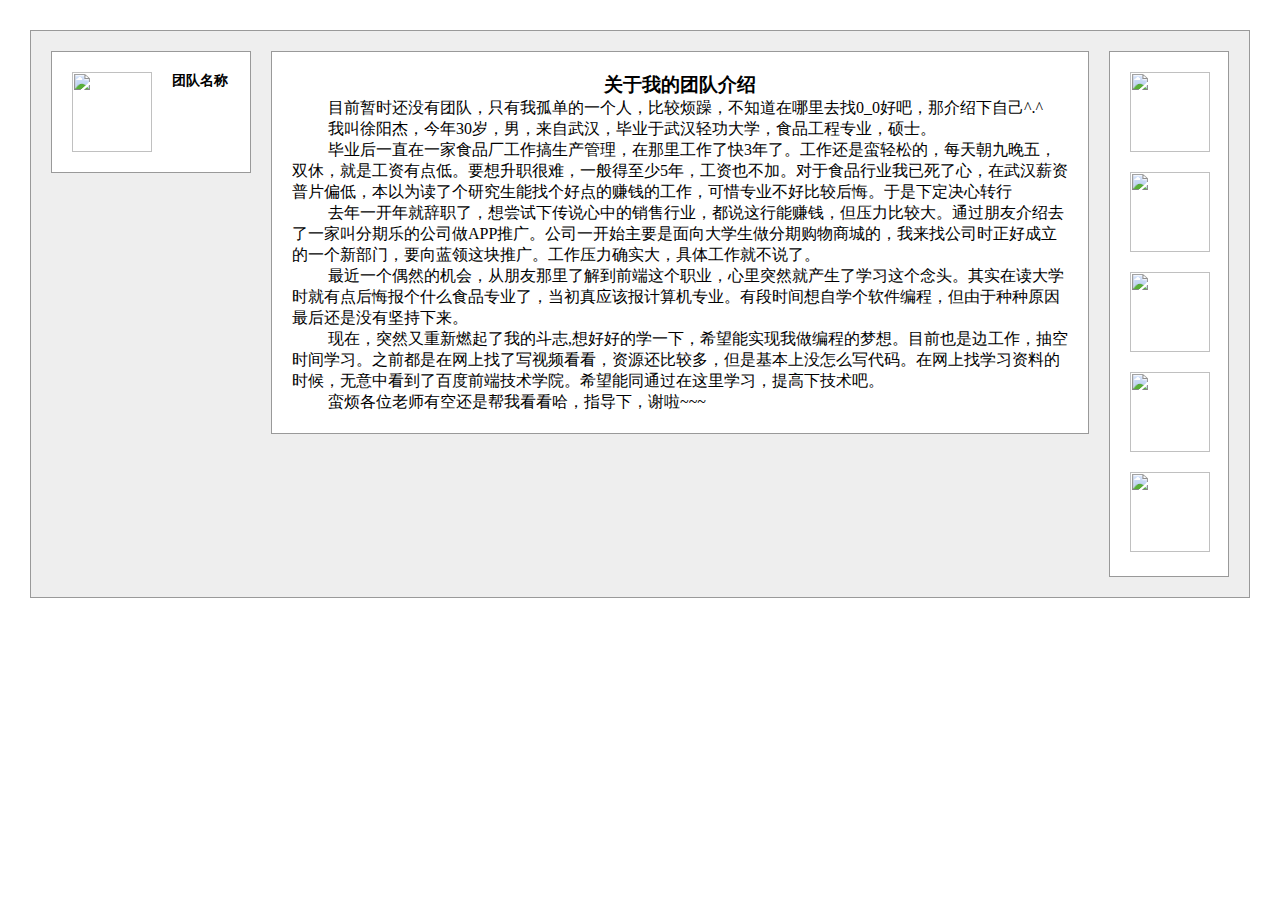
==== task1/task1-3-三栏布局/index.html @ e94ead18 "三栏布局" ====
<!DOCTYPE html>
<html>
<head lang="en">
    <meta charset="UTF-8">
    <title>三栏布局</title>
    <style>
        *{
            box-sizing: border-box;
            margin: 0;
            padding: 0;
        }
        
        .clearfix:after{
            content: "";
            display: block;
            clear: both;
        }
        #content{
            margin: 30px;
            padding: 20px;
            background: #eee;
            border:1px solid #999;
        }
        .menu{
            width: 200px;;
            padding: 20px;
            float: left;
            border: 1px solid #999;
            background: #fff;
        }
        .menu .team-img{
            width: 80px;
            height: 80px;
            float: left;
        }
        .menu h3{
            float: left;
            margin-left: 20px;
            font-size: 14px;
        }
        .aside{
            float: right;
            width: 120px;
            border: 1px solid #999;
            background: #fff;
            padding: 20px;
        }
        .aside img{
            width: 80px;
            height: 80px;
            margin-bottom: 20px;
        }
        .aside img:last-child{
            margin-bottom: 0;
        }
        .main{ 
            background: #fff;
            border: 1px solid #999;
            padding: 20px;
            margin-left: 220px;
            margin-right: 140px;
        }
        .main h3{
            text-align: center;
        }
        .main p{
            text-indent: 36px;
        }
    </style>
</head>
<body>
    <div id="content" class="clearfix">
        <div class="menu clearfix">
            <img src="http://f.hiphotos.baidu.com/image/h%3D200/sign=6aa130b5afec8a130b1a50e0c7029157/11385343fbf2b211ae9e9114cc8065380cd78e33.jpg" alt="" class="team-img">
            <h3>团队名称</h3>
        </div>
        <div class="aside">
            <img src="http://f.hiphotos.baidu.com/image/h%3D200/sign=6aa130b5afec8a130b1a50e0c7029157/11385343fbf2b211ae9e9114cc8065380cd78e33.jpg" alt="" >
            <img src="http://f.hiphotos.baidu.com/image/h%3D200/sign=6aa130b5afec8a130b1a50e0c7029157/11385343fbf2b211ae9e9114cc8065380cd78e33.jpg" alt="" >
            <img src="http://f.hiphotos.baidu.com/image/h%3D200/sign=6aa130b5afec8a130b1a50e0c7029157/11385343fbf2b211ae9e9114cc8065380cd78e33.jpg" alt="" >
            <img src="http://f.hiphotos.baidu.com/image/h%3D200/sign=6aa130b5afec8a130b1a50e0c7029157/11385343fbf2b211ae9e9114cc8065380cd78e33.jpg" alt="" >
            <img src="http://f.hiphotos.baidu.com/image/h%3D200/sign=6aa130b5afec8a130b1a50e0c7029157/11385343fbf2b211ae9e9114cc8065380cd78e33.jpg" alt="" >

        </div>
        <div class="main">
            <h3>关于我的团队介绍</h3>
            <p>目前暂时还没有团队，只有我孤单的一个人，比较烦躁，不知道在哪里去找0_0好吧，那介绍下自己^.^</p>
            <p>我叫徐阳杰，今年30岁，男，来自武汉，毕业于武汉轻功大学，食品工程专业，硕士。</p>
            <p>毕业后一直在一家食品厂工作搞生产管理，在那里工作了快3年了。工作还是蛮轻松的，每天朝九晚五，双休，就是工资有点低。要想升职很难，一般得至少5年，工资也不加。对于食品行业我已死了心，在武汉薪资普片偏低，本以为读了个研究生能找个好点的赚钱的工作，可惜专业不好比较后悔。于是下定决心转行</p>
            <p>去年一开年就辞职了，想尝试下传说心中的销售行业，都说这行能赚钱，但压力比较大。通过朋友介绍去了一家叫分期乐的公司做APP推广。公司一开始主要是面向大学生做分期购物商城的，我来找公司时正好成立的一个新部门，要向蓝领这块推广。工作压力确实大，具体工作就不说了。</p>
            <p>最近一个偶然的机会，从朋友那里了解到前端这个职业，心里突然就产生了学习这个念头。其实在读大学时就有点后悔报个什么食品专业了，当初真应该报计算机专业。有段时间想自学个软件编程，但由于种种原因最后还是没有坚持下来。</p>
            <p>现在，突然又重新燃起了我的斗志,想好好的学一下，希望能实现我做编程的梦想。目前也是边工作，抽空时间学习。之前都是在网上找了写视频看看，资源还比较多，但是基本上没怎么写代码。在网上找学习资料的时候，无意中看到了百度前端技术学院。希望能同通过在这里学习，提高下技术吧。</p>
            <p>蛮烦各位老师有空还是帮我看看哈，指导下，谢啦~~~</p>
        </div>
    </div>
</body>
</html>
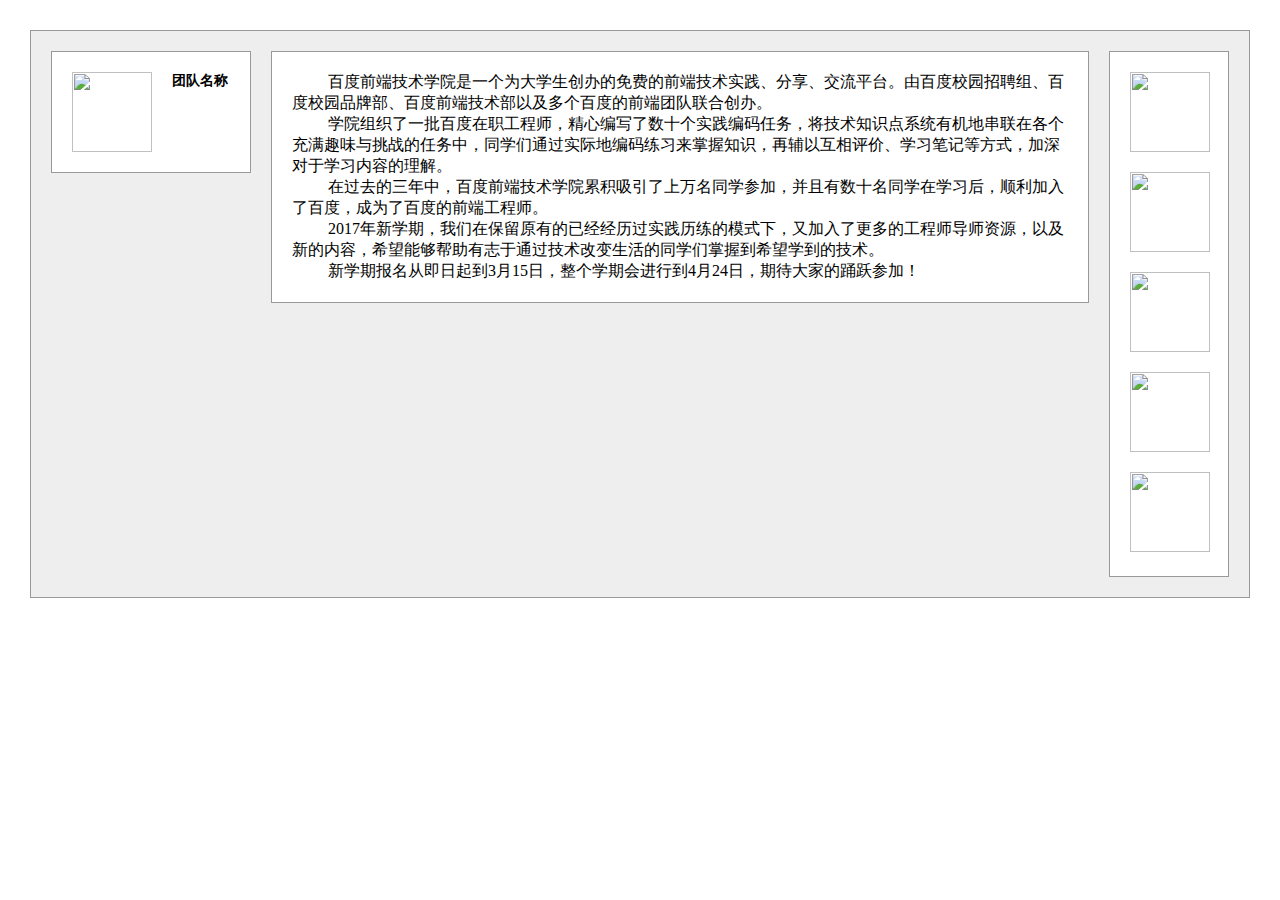
==== commit 1f203e36: "三栏布局" ====
--- a/task1/task1-3-三栏布局/index.html
+++ b/task1/task1-3-三栏布局/index.html
@@ -84,14 +84,15 @@
 
         </div>
         <div class="main">
-            <h3>关于我的团队介绍</h3>
-            <p>目前暂时还没有团队，只有我孤单的一个人，比较烦躁，不知道在哪里去找0_0好吧，那介绍下自己^.^</p>
-            <p>我叫徐阳杰，今年30岁，男，来自武汉，毕业于武汉轻功大学，食品工程专业，硕士。</p>
-            <p>毕业后一直在一家食品厂工作搞生产管理，在那里工作了快3年了。工作还是蛮轻松的，每天朝九晚五，双休，就是工资有点低。要想升职很难，一般得至少5年，工资也不加。对于食品行业我已死了心，在武汉薪资普片偏低，本以为读了个研究生能找个好点的赚钱的工作，可惜专业不好比较后悔。于是下定决心转行</p>
-            <p>去年一开年就辞职了，想尝试下传说心中的销售行业，都说这行能赚钱，但压力比较大。通过朋友介绍去了一家叫分期乐的公司做APP推广。公司一开始主要是面向大学生做分期购物商城的，我来找公司时正好成立的一个新部门，要向蓝领这块推广。工作压力确实大，具体工作就不说了。</p>
-            <p>最近一个偶然的机会，从朋友那里了解到前端这个职业，心里突然就产生了学习这个念头。其实在读大学时就有点后悔报个什么食品专业了，当初真应该报计算机专业。有段时间想自学个软件编程，但由于种种原因最后还是没有坚持下来。</p>
-            <p>现在，突然又重新燃起了我的斗志,想好好的学一下，希望能实现我做编程的梦想。目前也是边工作，抽空时间学习。之前都是在网上找了写视频看看，资源还比较多，但是基本上没怎么写代码。在网上找学习资料的时候，无意中看到了百度前端技术学院。希望能同通过在这里学习，提高下技术吧。</p>
-            <p>蛮烦各位老师有空还是帮我看看哈，指导下，谢啦~~~</p>
+            <p>百度前端技术学院是一个为大学生创办的免费的前端技术实践、分享、交流平台。由百度校园招聘组、百度校园品牌部、百度前端技术部以及多个百度的前端团队联合创办。</p>
+ 
+           <p> 学院组织了一批百度在职工程师，精心编写了数十个实践编码任务，将技术知识点系统有机地串联在各个充满趣味与挑战的任务中，同学们通过实际地编码练习来掌握知识，再辅以互相评价、学习笔记等方式，加深对于学习内容的理解。</p>
+            
+           <p>  在过去的三年中，百度前端技术学院累积吸引了上万名同学参加，并且有数十名同学在学习后，顺利加入了百度，成为了百度的前端工程师。</p>
+            
+           <p> 2017年新学期，我们在保留原有的已经经历过实践历练的模式下，又加入了更多的工程师导师资源，以及新的内容，希望能够帮助有志于通过技术改变生活的同学们掌握到希望学到的技术。</p>
+            
+          <p> 新学期报名从即日起到3月15日，整个学期会进行到4月24日，期待大家的踊跃参加！</p>
         </div>
     </div>
 </body>
